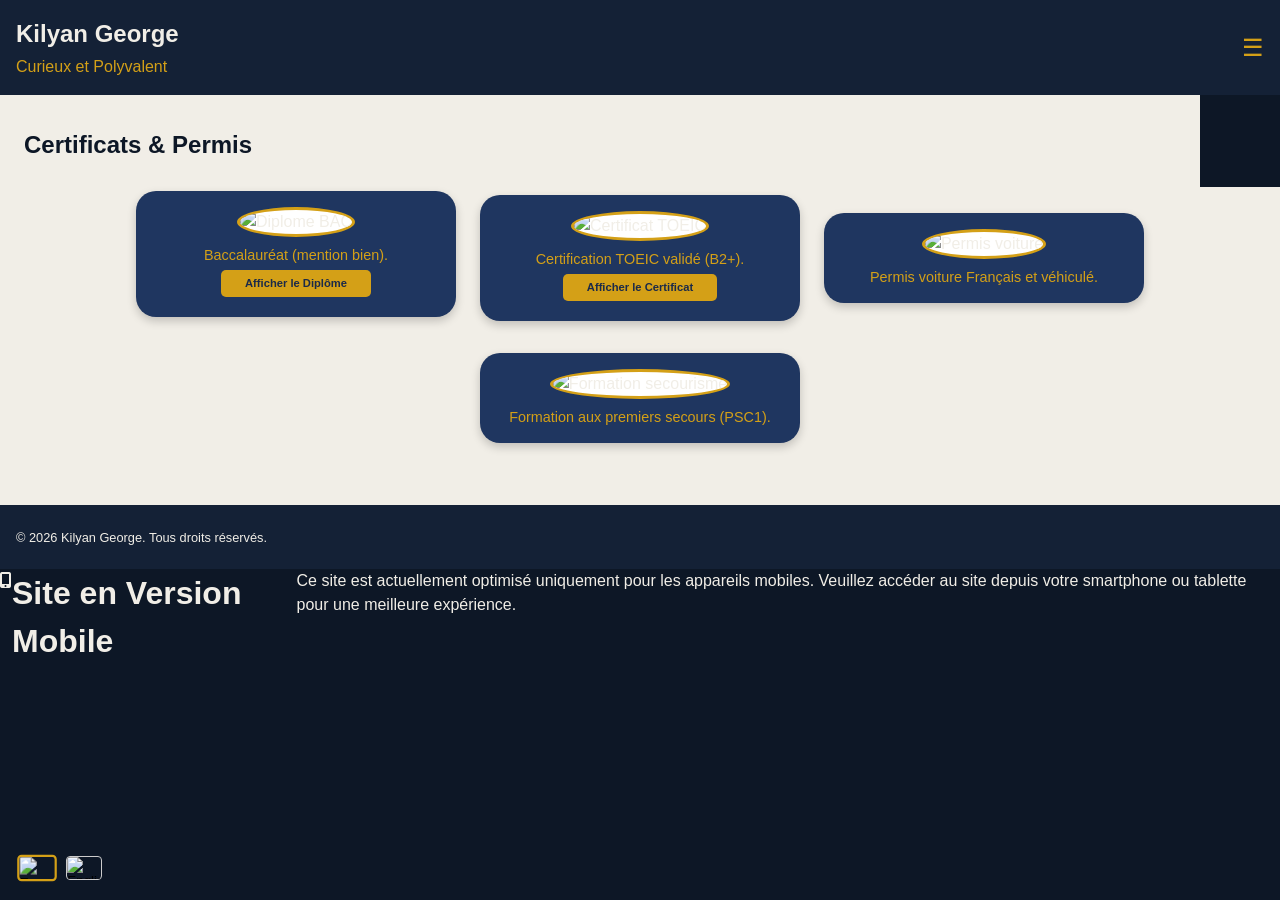
==== certificate.html @ eea8dbf1 "Fix HTML structure and add mobile overlay message" ====
<!doctype html>
<html lang="fr">
  <head>
    <meta charset="UTF-8" />
    <meta name="viewport" content="width=device-width, initial-scale=1.0" />
    <title>CV - Certificat & Permis</title>
    <link rel="stylesheet" href="style/style.css" />
    <script src="js/lang.js" defer></script>
    <script src="js/main.js" defer></script>
    <script src="js/reveal.js" defer></script>
    <link
      rel="stylesheet"
      href="https://cdnjs.cloudflare.com/ajax/libs/font-awesome/6.5.0/css/all.min.css"
    />
  </head>

  <body>
    <header>
      <div class="header-text">
        <a href="index.html" class="btn-link">
          <h1>Kilyan George</h1>
          <h3><span class="i18n-text" data-i18n="header_feature">Curieux et Polyvalent</span></h3>
        </a>
      </div>
      <button class="menu-btn" id="menuBtn">☰</button>
    </header>

    <section class="sub-block">
      <h2>
        <span class="i18n-text reveal" data-i18n="certificat_tittle"
          >Certificats & Permis</span
        >
      </h2>
    </section>

    <div class="main-content">
      <div class="bubble-container">
        <div class="bubble-card reveal">
          <img src="assets/bac.png" alt="Diplome BAC" />
          <p>
            <span class="i18n-text" data-i18n="Diplome_BAC">
              Baccalauréat (mention bien).
            </span>
          </p>
          <div class="buttons">
              <a href="assets/bac.pdf" target="_blank" class="btn-tertiary">
                <span class="i18n-text" data-i18n="btn_download_BAC">
                  Afficher le Diplome
                </span>
              </a>
            </div>
          </div>
          <div class="bubble-card reveal">
            <img src="assets/toeic-logo.jpg" alt="Certificat TOEIC" />
            <p>
              <span class="i18n-text" data-i18n="certificate_TOEIC">
                Certification TOEIC validé (B2+).
              </span>
            </p>
            <div class="buttons">
              <a href="assets/TOEIC.pdf" target="_blank" class="btn-tertiary">
                <span class="i18n-text" data-i18n="btn_download_toeic">
                  Afficher le certificat
                </span>
              </a>
            </div>
          </div>
          <div class="bubble-card reveal">
          <img src="assets/voiture.jpg" alt="Permis voiture" />
          <p>
            <span class="i18n-text" data-i18n="certificate_permis"
              >Permis voiture Français et véhiculé.</span
            >
          </p>
        </div>
          <div class="bubble-card reveal">
            <img src="assets/Secourisme.jpg" alt="Formation secourisme" />
            <p>
              <span class="i18n-text" data-i18n="certificate_secourisme"
                >Formation aux gestes de premier secours (PSC1).</span
              >
            </p>
          </div>
        </div>
      </div>
    </div>
    <div class="lang-switch">
      <button data-lang="fr" aria-label="Français">
        <img src="flags/fr.png" alt="Français" />
      </button>
      <button data-lang="en" aria-label="English">
        <img src="flags/en.jpg" alt="English" />
      </button>
    </div>

    <footer><span class="i18n-text" data-i18n="footer_copyright">© 2026 Kilyan George. Tous droits réservés.</span></footer>
  </body>

  <nav id="navMenu">
    <div class="nav-header">
      <h1>Kilyan George</h1>
      <h2>
        <span class="i18n-text" data-i18n="header_feature"
          >Curieux et Polyvalent</span
        >
      </h2>
    </div>

    <div class="nav-link">
      <a href="index.html"
        ><i class="fa-solid fa-house"></i
        ><span class="i18n-text" data-i18n="nav_home">Accueil</span></a
      >
    </div>
    <div class="nav-link">
      <a href="experiences.html"
        ><i class="fa-solid fa-briefcase"></i
        ><span class="i18n-text" data-i18n="nav_experiences"
          >Expériences</span
        ></a
      >
    </div>
    <div class="nav-link">
      <a href="projects.html"
        ><i class="fa-solid fa-folder-open"></i
        ><span class="i18n-text" data-i18n="nav_projects">Projets</span></a
      >
    </div>
    <div class="nav-link">
      <a href="skills.html"
        ><i class="fa-solid fa-lightbulb"></i
        ><span class="i18n-text" data-i18n="nav_skills">Aptitudes</span></a
      >
    </div>
    <div class="nav-link">
      <a href="certificate.html"
        ><i class="fas fa-award"></i
        ><span class="i18n-text" data-i18n="nav_certificate"
          >Certificat</span
        ></a
      >
    </div>
    <div class="nav-link">
      <a href="contact.html"
        ><i class="fa-solid fa-envelope"></i
        ><span class="i18n-text" data-i18n="nav_contact">Contact</span></a
      >
    </div>

    <div class="nav-socials">
      <a
        href="https://www.linkedin.com/in/kilyan-george-7b7bb2282/"
        target="_blank"
        ><i class="fa-brands fa-linkedin"></i
      ></a>
      <a href="mailto:kilyan26082004@gmail.com"
        ><i class="fa-solid fa-envelope"></i
      ></a>
    </div>
  </nav>

  <!-- Desktop Block Overlay -->
  <div id="desktop-block" style="display: none;">
    <div class="mobile-icon">
      <i class="fas fa-mobile-alt"></i>
    </div>
    <h1>Site en Version Mobile</h1>
    <p>Ce site est actuellement optimisé uniquement pour les appareils mobiles. Veuillez accéder au site depuis votre smartphone ou tablette pour une meilleure expérience.</p>
  </div>
</html>
---- style/style.css ----
/* -------------------------
   Variables
------------------------- */
:root {
  --bg-main: #0D1726;
  --bg-secondary: #142136;
  --bg-card: #1B2A49;
  --bg-card-alt: #1F3660;
  --primary: #D4A017;
  --text-light: #F1EEE7;
}

/* -------------------------
   Reset
------------------------- */
* {
  margin: 0;
  padding: 0;
  box-sizing: border-box;
}

/* -------------------------
   Base
------------------------- */ 
body {
  font-family: 'Roboto', sans-serif;
  background-color: var(--bg-main);
  color: var(--text-light);
  line-height: 1.5;

  display: flex;
  flex-direction: column;
}

a {
  text-decoration: none;
  color: inherit;
}

button {
  cursor: pointer;
  border: none;
  background: none;
}

.buttons {
  display: flex;
  justify-content: center;
}

/* -------------------------
   Typographie
------------------------- */
h1, h2, h3 {
  font-family: 'Montserrat', sans-serif;
}

h1 {
  color: var(--text-light);
}

h2, h3 {
  color: var(--primary);
}

/* -------------------------
   Header
------------------------- */
header {
  display: flex;
  justify-content: space-between;
  align-items: center;
  padding: 1rem;
  background-color: var(--bg-secondary);
  position: sticky;
  top: 0;
  z-index: 100;
}

.header-text {
  display: flex;
  flex-direction: column;
}

.header-text h1 {
  font-size: 1.5rem;
}

.header-text h3 {
  font-size: 1rem;
  font-weight: normal;
  margin-top: 0.2rem;
}

.menu-btn {
  font-size: 1.5rem;
  color: var(--primary);
}

/* -------------------------
   Navigation latérale
------------------------- */
nav {
  position: fixed;
  top: 0;
  left: -100%;
  width: 75%;
  max-width: 280px;
  height: 100%;
  background-color: var(--bg-secondary);
  display: flex;
  flex-direction: column;
  padding: 2rem 1.5rem;
  transition: left 0.3s ease;
  z-index: 999;
}

nav.active {
  left: 0;
}

.nav-header {
  margin-bottom: 2.5rem;
}

.nav-header h1 {
  font-size: 1.4rem;
}

.nav-header h2 {
  font-size: 1rem;
}

.nav-link {
  border-bottom: 1px solid #ccc;
  height: 60px;
  display: flex;
  align-items: center;
}

.nav-link:first-child {
  border-top: 1px solid #ccc;
}

.nav-link a {
  display: flex;
  align-items: center;
  gap: 0.8rem;
  width: 100%;
  padding: 12px 5px;
  transition: background 0.2s ease;
}

.nav-link a i {
  font-size: 1.2rem;
  color: var(--primary);
}

.nav-link a:hover {
  background-color: var(--bg-main);
}

/* Réseaux sociaux */
.nav-socials {
  margin-top: auto;
  display: flex;
  gap: 1.2rem;
}

.nav-socials i {
  font-size: 1.8rem;
  color: var(--primary);
}

/* -------------------------
   Hero
------------------------- */
.hero {
  flex-shrink: 0;
  text-align: center;
  background-color: var(--bg-main);
}


.hero img {
  width: 160px;
  aspect-ratio: 1 / 1;
  border-radius: 50%;
  border: 3px solid var(--primary);
  object-fit: cover;
  margin-bottom: 1rem;
  margin-top: 1.5rem;
}

.hero h1 {
  font-size: 1.4rem;
  margin-bottom: 1rem;
}

.hero p {
  font-size: 1rem;
  margin-bottom: 1rem;
  margin-left: 0.5rem;
  margin-right: 0.5rem;
}

.hero .buttons button {
  padding: 0.8rem 1.5rem;
  border-radius: 5px;
  margin: 0.3rem;
  font-weight: bold;
  transition: all 0.2s ease;
  margin-bottom: 1.5rem;
}

.btn-primary {
  display: inline-flex;          /* 🔥 clé */
  align-items: center;
  justify-content: center;

  padding: 0.3rem 1.5rem;
  border-radius: 5px;
  margin: 0.3rem;

  background-color: var(--primary);
  color: var(--bg-card);
  font-weight: bold;

  text-decoration: none;         /* enlève le soulignement */
  cursor: pointer;

  transition: all 0.2s ease;
}


.btn-secondary {
  border: 2px solid var(--primary);
  color: var(--primary);
}

.btn-tertiary {
  display: inline-flex;          /* 🔥 clé */
  align-items: center;
  justify-content: center;
  font-size: 0.7rem;
  padding: 0.3rem 1.5rem;
  border-radius: 5px;
  margin: 0.3rem;

  background-color: var(--primary);
  color: var(--bg-card);
  font-weight: bold;

  text-decoration: none;         /* enlève le soulignement */
  cursor: pointer;

  transition: all 0.2s ease;
}

.btn-primary:hover,
.btn-tertiary:hover,
.btn-secondary:hover {
  opacity: 0.9;
  transform: translateY(-1px);
}

/* -------------------------
   Cartes / compétences
------------------------- */
.card {
  background-color: var(--bg-card-alt);
  padding: 1rem;
  margin-bottom: 1rem;
  border-radius: 8px;
}

.progress-bar {
  height: 10px;
  background-color: #E5E5E5;
  border-radius: 5px;
  overflow: hidden;
  margin-top: 0.5rem;
}

.progress-bar-inner {
  height: 100%;
  background-color: var(--primary);
}

/* -------------------------
   Sous-bloc blanc
------------------------- */
.sub-block {
  width: 100%;
  max-width: 1200px;

  margin: 0 auto; /* ❌ enlève la marge du bas */
  background-color: #F1EEE7;

  padding: 2rem 1.5rem;
  border-radius: 0;
}

.sub-block h2 {
  color: #FFFFFF;
  margin-bottom: 1rem;
  font-size: 1.5rem;
  color: var(--bg-main);
}

.sub-block p {
  font-size: 1rem;
  line-height: 1.6;
  color: var(--bg-main);
}

/* -------------------------
   Animations
------------------------- */
@keyframes zoomOut {
  to {
    transform: scale(0.5);
    opacity: 0;
  }
}

.zoom-out {
  animation: zoomOut 0.4s ease forwards;
}

.lang-switch {
  position: fixed;
  left: 1rem;
  bottom: 1.25rem;
  z-index: 998;

  display: flex;
  gap: 0.3rem;
}

.lang-switch button {
  width: 36px;
  height: 24px;
  border-radius: 4px;
  overflow: hidden;
  border: 1px solid #ccc;
  background: none;
  cursor: pointer;
  margin: 0 0.2rem;
  z-index: 999;
}

.lang-switch img {
  width: 100%;
  height: 100%;
  object-fit: cover;
  display: block;
}

.lang-switch button.active {
  border: 2px solid var(--primary);
  transform: scale(1.1);
  transition: all 0.2s ease;
}

/* -------------------------
   Contact
------------------------- */
.contact-infos {
  display: flex;
  flex-direction: column;
  gap: 1rem;
  margin-top: 1.5rem;
}

.contact-item {
  display: flex;
  align-items: center;
  gap: 1rem;
  font-size: 1rem;
  color: var(--bg-main);
}

.contact-item i {
  font-size: 1.3rem;
  color: var(--primary);
}

.contact-item a {
  color: inherit;
  text-decoration: none;
}

.contact-item a:hover {
  text-decoration: underline;
}

.full-width-image {
  width: 100%;
  margin-left: 0;        
  margin-top: 2rem;
  overflow: hidden;
}

.full-width-image img {
  width: 100%;
  height: auto;
  display: block;
  background-color: #0D1726;
}

html, body {
  overflow-x: hidden;
  overflow-y: auto;
}

footer {
  background-color: var(--bg-secondary); /* bleu foncé */
  color: var(--text-light);
  align-items: center;
  font-size: 0.8rem;
  display: flex;
  /* ↑ Hauteur via padding ↑ */
  padding: 1rem 1rem; /* 2rem en haut et bas, 1rem à gauche et droite */

  /* Pour que le footer prenne toute la largeur */
  width: 100%;
  height: 4rem;

  bottom: 0;
  left: 0;
}

.main-content {
  flex: 1; /* prend tout l'espace restant sous le header */
  background-color: var(--text-light);
  padding-bottom: 30px; /* espace pour le footer */
}

.bubble-container {
  display: flex;
  flex-wrap: wrap;
  gap: 1.5rem;              /* espace ENTRE bulles */
  justify-content: center;
  align-items: center;

  padding: 0 1rem 2rem;     /* ❌ plus de padding-top */
}

/* Chaque bulle */
.bubble-card {
  background-color: var(--bg-card-alt);
  border-radius: 20px;
  padding: 1rem;
  width: 100%; /* largeur fixe */
  text-align: center;
  box-shadow: 0 4px 10px rgba(0, 0, 0, 0.2);
  transition: transform 0.2s ease;
  margin-top: 0.5rem;
  max-width: 320px;
}

.bubble-card:first-child {
  margin-top: 0;
}

/* Effet au survol */
.bubble-card:hover {
  transform: translateY(-5px);
}

/* Image dans la bulle */
.bubble-card img {
  width: 90px;
  height: 90px;
  object-fit: contain;
  border-radius: 50%;
  margin-bottom: 0.5rem;
  border: 3px solid var(--primary);
  background-color: #FFFFFF;
}

/* Texte sous l'image */
.bubble-card h1 {
  font-size: 1rem;
  color: var(--text-light);
  line-height: 1.4;
  font-weight: bold;
}

/* Texte sous l'image */
.bubble-card p {
  font-size: 0.9rem;
  color: var(--text-light);
  line-height: 1.4;
  color: var(--primary);
}

section.sub-block {
  margin: 0 !important;
  padding-bottom: 0.5rem;
}

/* =========================
   FIX MOBILE (SAFE)
========================= */
html, body {
  overflow-x: hidden;
  overflow-y: auto;
}

/* Footer normal en mobile */
@media (max-width: 768px) {
  footer {
    position: relative;
  }
  body {
    font-size: 1rem;
  }
}

/* =========================
   TIMELINE PROPRE MOBILE
========================= */

.timeline {
  position: relative;
}

/* Chaque bloc */
.timeline-item {
  position: relative;
  margin-bottom: 3rem;
  display: flex;
  justify-content: center;
}

/* Carte */
.timeline-content { 
  display: flex;
  align-items: center;
  gap: 1rem;
  width: 100%;
  max-width: 370px;

  background: var(--bg-card-alt);
  padding: 1rem;
  border-radius: 14px;

  box-shadow: 0 8px 20px var(--bg-secondary);
  transition: transform 0.3s ease, box-shadow 0.3s ease;
}

.timeline-content:hover {
  transform: translateY(-4px);
  box-shadow: 0 12px 28px rgba(0,0,0,0.35);
}

/* Image */
.timeline-content img {
  width: 60px;
  height: 60px;
  object-fit: contain;
  border-radius: 8px;
  background: white;
  padding: 4px;
}

/* Texte */
.timeline-content .date {
  font-size: 0.85rem;
  color: var(--primary);
  font-weight: 500;
}

.timeline-content h3 {
  margin: 4px 0;
  font-size: 1rem;
  color: var(--text-light);
}

.timeline-content p {
  margin: 0;
  font-size: 0.85rem;
  color: #ccc;
}

.reveal {
  opacity: 0;
  transform: translateY(40px);
  transition: opacity 0.8s ease, transform 0.8s ease;
}

.reveal.visible {
  opacity: 1;
  transform: translateY(0);
}

/* Bouton */
.more-btn {
  margin-top: 0.6rem;
  padding: 0.2rem 0.4rem;
  font-size: 0.65rem;
  border-radius: 6px;
  background-color: var(--primary);
  border: 1px solid var(--primary);
  color: var(--bg-card);
  cursor: pointer;
  transition: all 0.3s ease;
}

/* Contenu caché */
.more-content {
  max-height: 0;
  overflow: hidden;
  transition: max-height 0.4s ease, opacity 0.3s ease;
  opacity: 0;
}

/* Quand actif */
.timeline-content.active .more-content {
  max-height: 200px; /* Ajustable */
  opacity: 1;
  margin-top: 0.6rem;
}
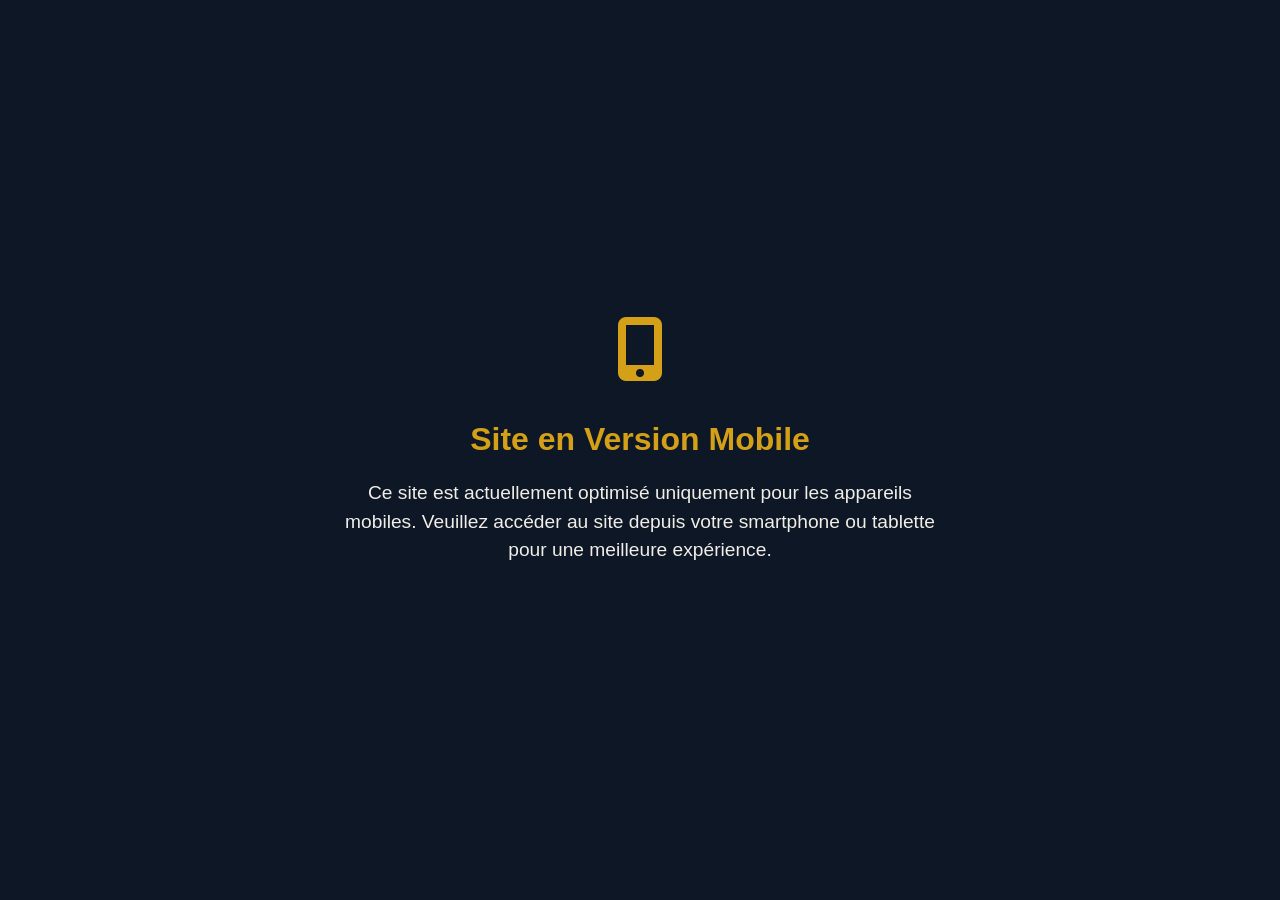
==== commit 902f60ea: "Revise certificate.html with updated content Updated HTML content with new elements and corrected tr" ====
--- a/certificate.html
+++ b/certificate.html
@@ -16,6 +16,10 @@
 
   <body>
     <header>
+            <link
+        href="https://fonts.googleapis.com/css2?family=Playfair+Display:wght@600;700&display=swap"
+        rel="stylesheet"
+      />
       <div class="header-text">
         <a href="index.html" class="btn-link">
           <h1>Kilyan George</h1>
@@ -27,7 +31,7 @@
 
     <section class="sub-block">
       <h2>
-        <span class="i18n-text reveal" data-i18n="certificat_tittle"
+        <span class="i18n-text reveal" data-i18n="certificate_title">
           >Certificats & Permis</span
         >
       </h2>
@@ -38,13 +42,13 @@
         <div class="bubble-card reveal">
           <img src="assets/bac.png" alt="Diplome BAC" />
           <p>
-            <span class="i18n-text" data-i18n="Diplome_BAC">
+            <span class="i18n-text" data-i18n="diploma_bac">
               Baccalauréat (mention bien).
             </span>
           </p>
           <div class="buttons">
               <a href="assets/bac.pdf" target="_blank" class="btn-tertiary">
-                <span class="i18n-text" data-i18n="btn_download_BAC">
+                <span class="i18n-text" data-i18n="btn_download_bac">
                   Afficher le Diplome
                 </span>
               </a>
@@ -53,7 +57,7 @@
           <div class="bubble-card reveal">
             <img src="assets/toeic-logo.jpg" alt="Certificat TOEIC" />
             <p>
-              <span class="i18n-text" data-i18n="certificate_TOEIC">
+              <span class="i18n-text" data-i18n="certificate_toeic">
                 Certification TOEIC validé (B2+).
               </span>
             </p>
@@ -68,7 +72,7 @@
           <div class="bubble-card reveal">
           <img src="assets/voiture.jpg" alt="Permis voiture" />
           <p>
-            <span class="i18n-text" data-i18n="certificate_permis"
+            <span class="i18n-text" data-i18n="certificate_license"
               >Permis voiture Français et véhiculé.</span
             >
           </p>
@@ -76,7 +80,7 @@
           <div class="bubble-card reveal">
             <img src="assets/Secourisme.jpg" alt="Formation secourisme" />
             <p>
-              <span class="i18n-text" data-i18n="certificate_secourisme"
+              <span class="i18n-text" data-i18n="certificate_first_aid"
                 >Formation aux gestes de premier secours (PSC1).</span
               >
             </p>
--- a/style/style.css
+++ b/style/style.css
@@ -51,7 +51,7 @@
 /* -------------------------
    Typographie
 ------------------------- */
-h1, h2, h3 {
+h1, h3 {
   font-family: 'Montserrat', sans-serif;
 }
 
@@ -61,6 +61,13 @@
 
 h2, h3 {
   color: var(--primary);
+}
+
+h2 {
+  font-family: 'Playfair Display', serif;
+  font-weight: 700;
+  letter-spacing: 2px;
+  font-size: 1.8rem;
 }
 
 /* -------------------------
@@ -90,6 +97,9 @@
   font-size: 1rem;
   font-weight: normal;
   margin-top: 0.2rem;
+  font-family: 'Playfair Display', serif;
+  letter-spacing: 1px;
+  font-weight: 6f00;
 }
 
 .menu-btn {
@@ -297,15 +307,28 @@
   margin: 0 auto; /* ❌ enlève la marge du bas */
   background-color: #F1EEE7;
 
-  padding: 2rem 1.5rem;
+  padding: 1.5rem 2rem;
   border-radius: 0;
+
 }
 
 .sub-block h2 {
-  color: #FFFFFF;
+  position: relative;          /* necessary for ::after absolute positioning */
+  color: var(--bg-main);       /* remove duplicate white color */
   margin-bottom: 1rem;
-  font-size: 1.5rem;
-  color: var(--bg-main);
+  font-size: 1.8rem;
+}
+
+.sub-block h2::after {
+  content: "";
+  position: absolute;
+  left: 0;
+  bottom: -0.25rem;            /* slight offset below text */
+  width: 120px;                /* doubled length */
+  height: 3px;
+  /* gradient: solid primary then fade to transparent */
+  background: linear-gradient(to right, var(--primary) 0%, var(--primary) 60%, transparent 100%);
+  border-radius: 3px;
 }
 
 .sub-block p {
@@ -330,7 +353,7 @@
 
 .lang-switch {
   position: fixed;
-  left: 1rem;
+  right: 1rem;
   bottom: 1.25rem;
   z-index: 998;
 
@@ -530,7 +553,7 @@
 /* Chaque bloc */
 .timeline-item {
   position: relative;
-  margin-bottom: 3rem;
+  margin-bottom: 2rem;
   display: flex;
   justify-content: center;
 }
@@ -619,7 +642,45 @@
 
 /* Quand actif */
 .timeline-content.active .more-content {
-  max-height: 200px; /* Ajustable */
+  max-height: 800px; /* Ajustable */
   opacity: 1;
   margin-top: 0.6rem;
 }
+
+/* -------------------------
+   Desktop Block Overlay
+------------------------- */
+#desktop-block {
+  position: fixed;
+  top: 0;
+  left: 0;
+  width: 100%;
+  height: 100%;
+  background-color: var(--bg-main);
+  color: var(--text-light);
+  display: flex;
+  flex-direction: column;
+  justify-content: center;
+  align-items: center;
+  z-index: 9999;
+  text-align: center;
+  padding: 2rem;
+}
+
+#desktop-block h1 {
+  font-size: 2rem;
+  margin-bottom: 1rem;
+  color: var(--primary);
+}
+
+#desktop-block p {
+  font-size: 1.2rem;
+  margin-bottom: 2rem;
+  max-width: 600px;
+}
+
+#desktop-block .mobile-icon {
+  font-size: 4rem;
+  margin-bottom: 1rem;
+  color: var(--primary);
+}
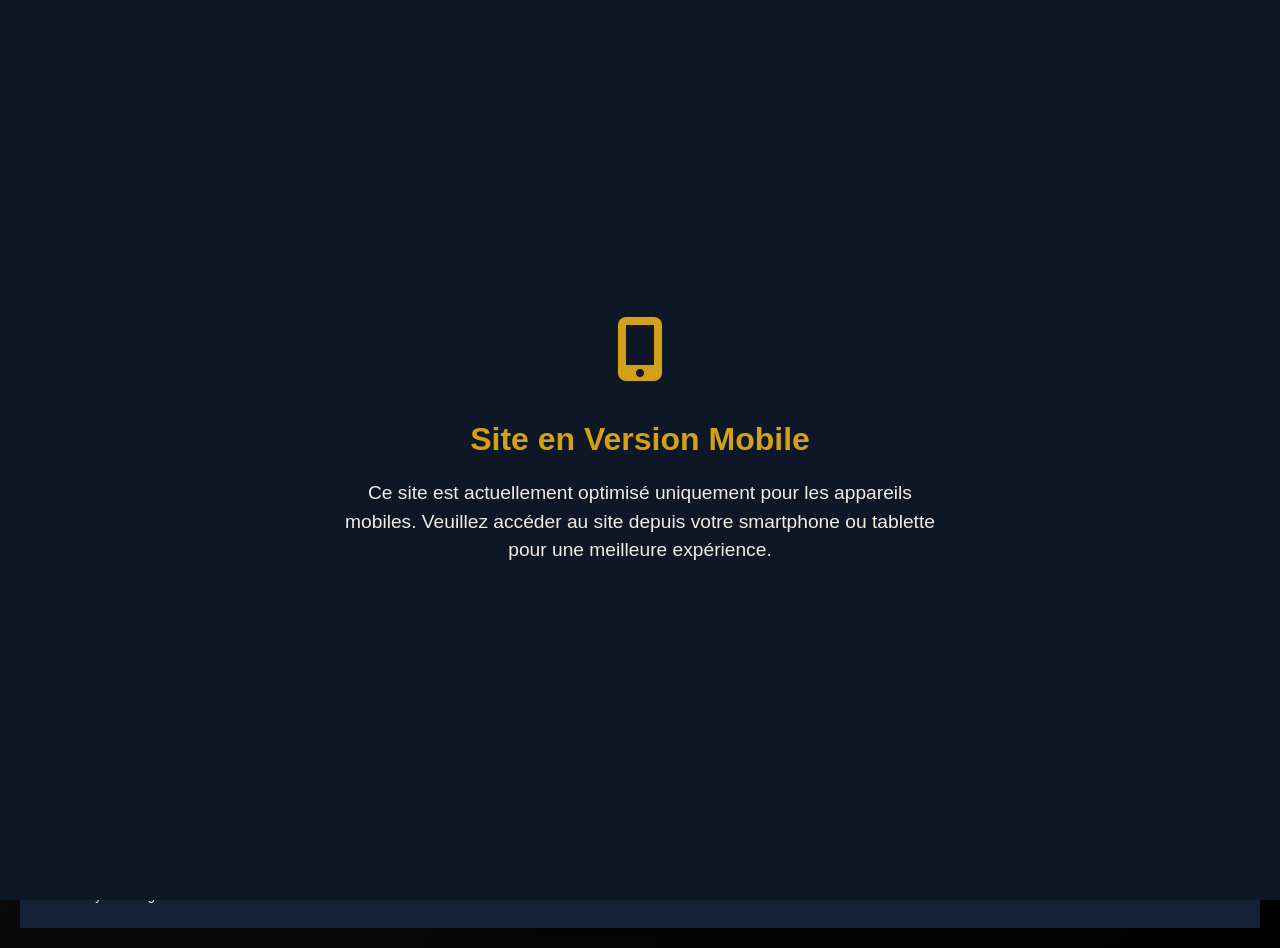
==== commit f04ee579: "Add phone frame for mobile optimization in certificate.html Updated the HTML structure to include a " ====
--- a/certificate.html
+++ b/certificate.html
@@ -15,7 +15,8 @@
   </head>
 
   <body>
-    <header>
+    <div class="phone-frame">
+      <header>
             <link
         href="https://fonts.googleapis.com/css2?family=Playfair+Display:wght@600;700&display=swap"
         rel="stylesheet"
@@ -163,12 +164,14 @@
     </div>
   </nav>
 
-  <!-- Desktop Block Overlay -->
-  <div id="desktop-block" style="display: none;">
-    <div class="mobile-icon">
-      <i class="fas fa-mobile-alt"></i>
+      <!-- Desktop Block Overlay -->
+      <div id="desktop-block" style="display: none;">
+        <div class="mobile-icon">
+          <i class="fas fa-mobile-alt"></i>
+        </div>
+        <h1>Site en Version Mobile</h1>
+        <p>Ce site est actuellement optimisé uniquement pour les appareils mobiles. Veuillez accéder au site depuis votre smartphone ou tablette pour une meilleure expérience.</p>
+      </div>
     </div>
-    <h1>Site en Version Mobile</h1>
-    <p>Ce site est actuellement optimisé uniquement pour les appareils mobiles. Veuillez accéder au site depuis votre smartphone ou tablette pour une meilleure expérience.</p>
-  </div>
-</html>
+    <!-- fin phone-frame -->
+  </body>
--- a/style/style.css
+++ b/style/style.css
@@ -20,6 +20,77 @@
 }
 
 /* -------------------------
+   Phone Frame
+------------------------- */
+.phone-frame {
+  width: 100%;
+  height: 100vh;
+  display: flex;
+  flex-direction: column;
+  background-color: var(--bg-main);
+  overflow: hidden;
+}
+
+/* Desktop: Phone frame effect */
+@media (min-width: 769px) {
+  body {
+    margin: 0;
+    padding: 20px;
+    background: linear-gradient(135deg, #111 0%, #000 100%);
+    min-height: 100vh;
+    justify-content: center;
+    align-items: center;
+  }
+
+  .phone-frame {
+    width: 390px;
+    height: 844px;
+    box-shadow: 0 0 60px rgba(0, 0, 0, 0.8), inset 0 0 20px rgba(255, 255, 255, 0.05);
+    border-radius: 50px;
+    border: 12px solid #1a1a1a;
+    background-color: var(--bg-main);
+    overflow: hidden;
+    display: flex;
+    flex-direction: column;
+    position: relative;
+    margin: auto;
+  }
+
+  /* Notch (encoché) */
+  .phone-frame::before {
+    content: '';
+    position: absolute;
+    top: 0;
+    left: 50%;
+    transform: translateX(-50%);
+    width: 150px;
+    height: 25px;
+    background-color: #000;
+    border-radius: 0 0 25px 25px;
+    z-index: 10;
+  }
+
+  /* Bandes latérales (volume) */
+  .phone-frame::after {
+    content: '';
+    position: absolute;
+    right: -12px;
+    top: 100px;
+    width: 4px;
+    height: 60px;
+    background-color: #333;
+    border-radius: 2px;
+  }
+}
+
+/* Mobile: Full width */
+@media (max-width: 768px) {
+  .phone-frame {
+    height: auto;
+  }
+}
+
+/* -------------------------
    Base
 ------------------------- */ 
 body {
@@ -82,6 +153,12 @@
   position: sticky;
   top: 0;
   z-index: 100;
+}
+
+@media (min-width: 769px) {
+  header {
+    padding-top: 2.5rem;
+  }
 }
 
 .header-text {
@@ -361,6 +438,14 @@
   gap: 0.3rem;
 }
 
+@media (min-width: 769px) {
+  .lang-switch {
+    position: fixed;
+    right: calc(50% - 210px);
+    bottom: calc(50% - 422px - 20px);
+  }
+}
+
 .lang-switch button {
   width: 36px;
   height: 24px;
@@ -454,10 +539,25 @@
   left: 0;
 }
 
+@media (min-width: 769px) {
+  footer {
+    position: sticky;
+    bottom: 0;
+  }
+}
+
 .main-content {
   flex: 1; /* prend tout l'espace restant sous le header */
   background-color: var(--text-light);
   padding-bottom: 30px; /* espace pour le footer */
+  overflow-y: auto;
+}
+
+@media (min-width: 769px) {
+  .main-content {
+    overflow-y: auto;
+    padding-bottom: 60px;
+  }
 }
 
 .bubble-container {
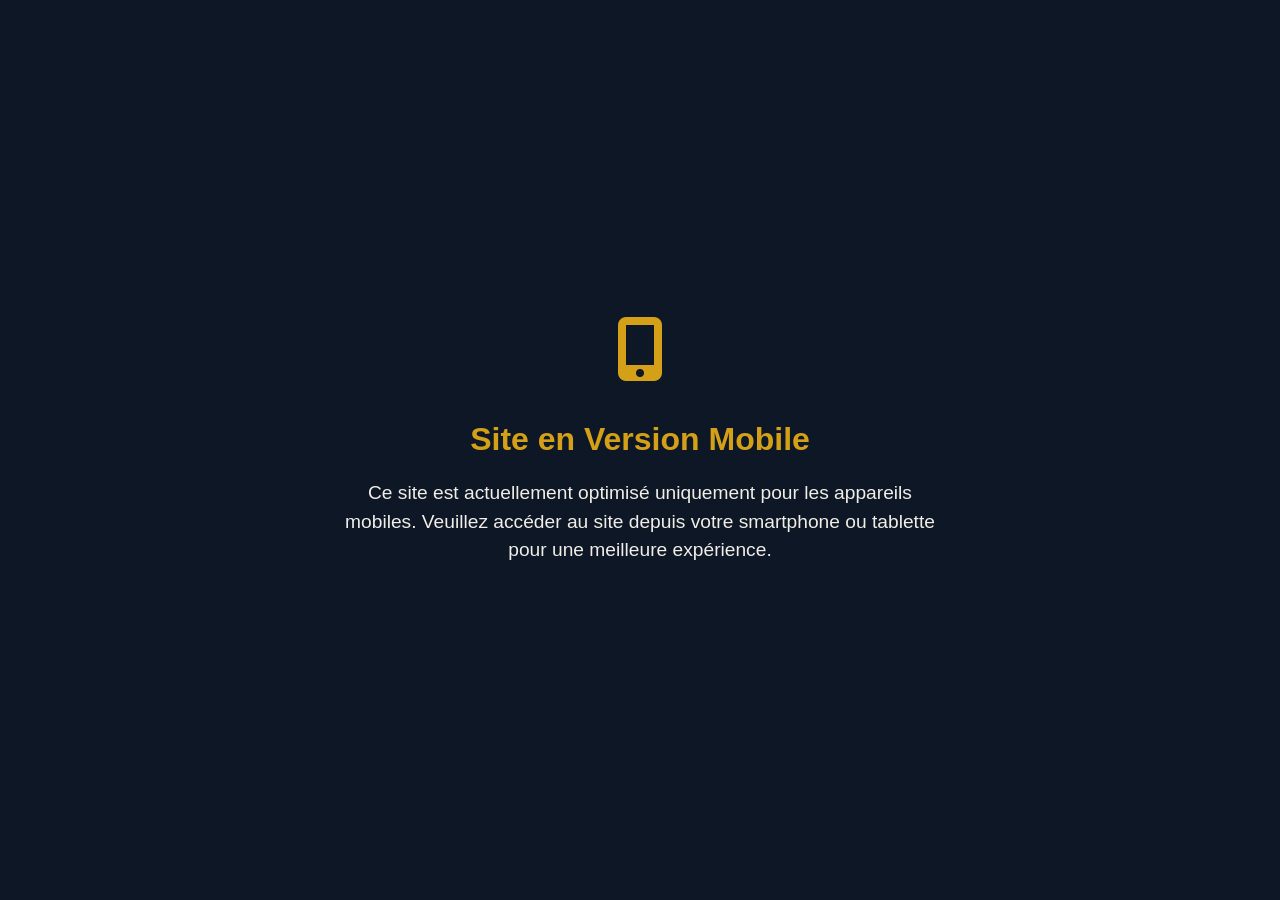
==== commit 6ec41cd7: "Modify certificate.html for contact information Updated the certificate.html file to change the titl" ====
--- a/certificate.html
+++ b/certificate.html
@@ -3,11 +3,10 @@
   <head>
     <meta charset="UTF-8" />
     <meta name="viewport" content="width=device-width, initial-scale=1.0" />
-    <title>CV - Certificat & Permis</title>
+    <title>CV - Contact</title>
     <link rel="stylesheet" href="style/style.css" />
     <script src="js/lang.js" defer></script>
     <script src="js/main.js" defer></script>
-    <script src="js/reveal.js" defer></script>
     <link
       rel="stylesheet"
       href="https://cdnjs.cloudflare.com/ajax/libs/font-awesome/6.5.0/css/all.min.css"
@@ -17,78 +16,59 @@
   <body>
     <div class="phone-frame">
       <header>
-            <link
+      <link
         href="https://fonts.googleapis.com/css2?family=Playfair+Display:wght@600;700&display=swap"
         rel="stylesheet"
       />
       <div class="header-text">
         <a href="index.html" class="btn-link">
           <h1>Kilyan George</h1>
-          <h3><span class="i18n-text" data-i18n="header_feature">Curieux et Polyvalent</span></h3>
+          <h3>
+            <span class="i18n-text" data-i18n="header_feature"
+              >Curieux et Polyvalent</span
+            >
+          </h3>
         </a>
       </div>
       <button class="menu-btn" id="menuBtn">☰</button>
     </header>
 
-    <section class="sub-block">
-      <h2>
-        <span class="i18n-text reveal" data-i18n="certificate_title">
-          >Certificats & Permis</span
-        >
-      </h2>
-    </section>
+    <div class="main-content">
+      <section class="sub-block contact">
+        <h2>
+          <span class="i18n-text" data-i18n="contact_title">Me contacter</span>
+        </h2>
+        <p>
+          <span class="i18n-text" data-i18n="contact_intro">
+            N’hésitez pas à me contacter pour toute question, opportunité ou
+            collaboration.
+          </span>
+        </p>
 
-    <div class="main-content">
-      <div class="bubble-container">
-        <div class="bubble-card reveal">
-          <img src="assets/bac.png" alt="Diplome BAC" />
-          <p>
-            <span class="i18n-text" data-i18n="diploma_bac">
-              Baccalauréat (mention bien).
-            </span>
-          </p>
-          <div class="buttons">
-              <a href="assets/bac.pdf" target="_blank" class="btn-tertiary">
-                <span class="i18n-text" data-i18n="btn_download_bac">
-                  Afficher le Diplome
-                </span>
-              </a>
-            </div>
+        <div class="contact-infos">
+          <div class="contact-item">
+            <i class="fa-solid fa-envelope"></i>
+            <a href="mailto:kilyan26082004@gmail.com"
+              >kilyan26082004@gmail.com</a
+            >
           </div>
-          <div class="bubble-card reveal">
-            <img src="assets/toeic-logo.jpg" alt="Certificat TOEIC" />
-            <p>
-              <span class="i18n-text" data-i18n="certificate_toeic">
-                Certification TOEIC validé (B2+).
-              </span>
-            </p>
-            <div class="buttons">
-              <a href="assets/TOEIC.pdf" target="_blank" class="btn-tertiary">
-                <span class="i18n-text" data-i18n="btn_download_toeic">
-                  Afficher le certificat
-                </span>
-              </a>
-            </div>
+          <div class="contact-item">
+            <i class="fa-solid fa-phone"></i>
+            <a href="tel:+33667567718">+33 6 67 56 77 18</a>
           </div>
-          <div class="bubble-card reveal">
-          <img src="assets/voiture.jpg" alt="Permis voiture" />
-          <p>
-            <span class="i18n-text" data-i18n="certificate_license"
-              >Permis voiture Français et véhiculé.</span
+          <div class="contact-item">
+            <i class="fa-solid fa-location-dot"></i>
+            <span class="i18n-text" data-i18n="contact_location"
+              >Amiens, France</span
             >
-          </p>
-        </div>
-          <div class="bubble-card reveal">
-            <img src="assets/Secourisme.jpg" alt="Formation secourisme" />
-            <p>
-              <span class="i18n-text" data-i18n="certificate_first_aid"
-                >Formation aux gestes de premier secours (PSC1).</span
-              >
-            </p>
           </div>
         </div>
+      </section>
+      <div class="full-width-image">
+        <img src="assets/Amiens.jpg" alt="Illustration de Amiens" />
       </div>
     </div>
+
     <div class="lang-switch">
       <button data-lang="fr" aria-label="Français">
         <img src="flags/fr.png" alt="Français" />
@@ -98,7 +78,11 @@
       </button>
     </div>
 
-    <footer><span class="i18n-text" data-i18n="footer_copyright">© 2026 Kilyan George. Tous droits réservés.</span></footer>
+    <footer>
+      <span class="i18n-text" data-i18n="footer_copyright"
+        >© 2026 Kilyan George. Tous droits réservés.</span
+      >
+    </footer>
   </body>
 
   <nav id="navMenu">
@@ -162,16 +146,21 @@
         ><i class="fa-solid fa-envelope"></i
       ></a>
     </div>
-  </nav>
+      </nav>
 
       <!-- Desktop Block Overlay -->
-      <div id="desktop-block" style="display: none;">
+      <div id="desktop-block" style="display: none">
         <div class="mobile-icon">
           <i class="fas fa-mobile-alt"></i>
         </div>
         <h1>Site en Version Mobile</h1>
-        <p>Ce site est actuellement optimisé uniquement pour les appareils mobiles. Veuillez accéder au site depuis votre smartphone ou tablette pour une meilleure expérience.</p>
+        <p>
+          Ce site est actuellement optimisé uniquement pour les appareils mobiles.
+          Veuillez accéder au site depuis votre smartphone ou tablette pour une
+          meilleure expérience.
+        </p>
       </div>
     </div>
     <!-- fin phone-frame -->
   </body>
+</html>
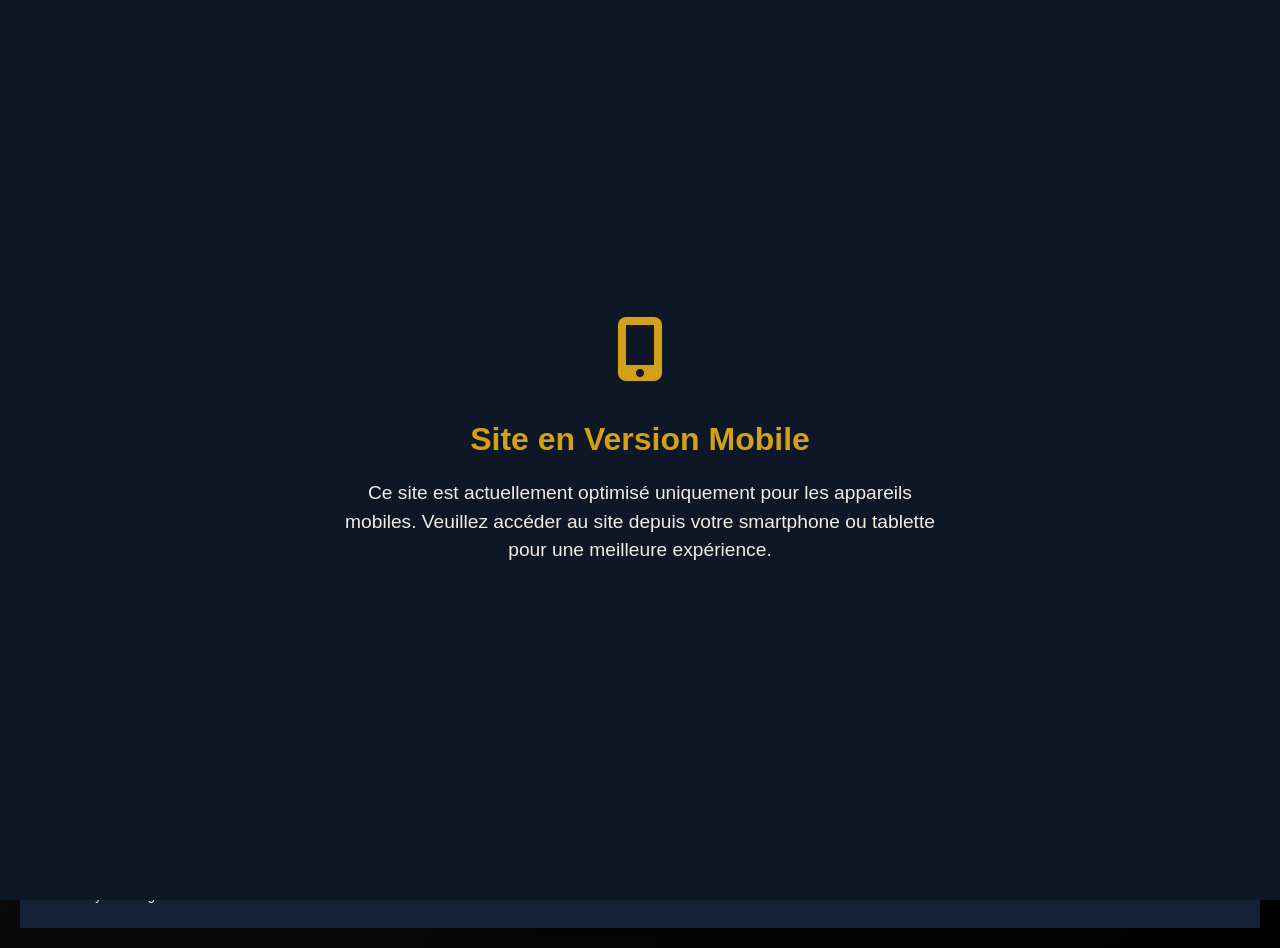
==== commit f92099da: "Revise certificate page with new content Updated the certificate page to include new sections for ce" ====
--- a/certificate.html
+++ b/certificate.html
@@ -3,10 +3,11 @@
   <head>
     <meta charset="UTF-8" />
     <meta name="viewport" content="width=device-width, initial-scale=1.0" />
-    <title>CV - Contact</title>
+    <title>CV - Certificat & Permis</title>
     <link rel="stylesheet" href="style/style.css" />
     <script src="js/lang.js" defer></script>
     <script src="js/main.js" defer></script>
+    <script src="js/reveal.js" defer></script>
     <link
       rel="stylesheet"
       href="https://cdnjs.cloudflare.com/ajax/libs/font-awesome/6.5.0/css/all.min.css"
@@ -16,59 +17,78 @@
   <body>
     <div class="phone-frame">
       <header>
-      <link
+            <link
         href="https://fonts.googleapis.com/css2?family=Playfair+Display:wght@600;700&display=swap"
         rel="stylesheet"
       />
       <div class="header-text">
         <a href="index.html" class="btn-link">
           <h1>Kilyan George</h1>
-          <h3>
-            <span class="i18n-text" data-i18n="header_feature"
-              >Curieux et Polyvalent</span
-            >
-          </h3>
+          <h3><span class="i18n-text" data-i18n="header_feature">Curieux et Polyvalent</span></h3>
         </a>
       </div>
       <button class="menu-btn" id="menuBtn">☰</button>
     </header>
 
+    <section class="sub-block">
+      <h2>
+        <span class="i18n-text reveal" data-i18n="certificate_title">
+          >Certificats & Permis</span
+        >
+      </h2>
+    </section>
+
     <div class="main-content">
-      <section class="sub-block contact">
-        <h2>
-          <span class="i18n-text" data-i18n="contact_title">Me contacter</span>
-        </h2>
-        <p>
-          <span class="i18n-text" data-i18n="contact_intro">
-            N’hésitez pas à me contacter pour toute question, opportunité ou
-            collaboration.
-          </span>
-        </p>
-
-        <div class="contact-infos">
-          <div class="contact-item">
-            <i class="fa-solid fa-envelope"></i>
-            <a href="mailto:kilyan26082004@gmail.com"
-              >kilyan26082004@gmail.com</a
+      <div class="bubble-container">
+        <div class="bubble-card reveal">
+          <img src="assets/bac.png" alt="Diplome BAC" />
+          <p>
+            <span class="i18n-text" data-i18n="diploma_bac">
+              Baccalauréat (mention bien).
+            </span>
+          </p>
+          <div class="buttons">
+              <a href="assets/bac.pdf" target="_blank" class="btn-tertiary">
+                <span class="i18n-text" data-i18n="btn_download_bac">
+                  Afficher le Diplome
+                </span>
+              </a>
+            </div>
+          </div>
+          <div class="bubble-card reveal">
+            <img src="assets/toeic-logo.jpg" alt="Certificat TOEIC" />
+            <p>
+              <span class="i18n-text" data-i18n="certificate_toeic">
+                Certification TOEIC validé (B2+).
+              </span>
+            </p>
+            <div class="buttons">
+              <a href="assets/TOEIC.pdf" target="_blank" class="btn-tertiary">
+                <span class="i18n-text" data-i18n="btn_download_toeic">
+                  Afficher le certificat
+                </span>
+              </a>
+            </div>
+          </div>
+          <div class="bubble-card reveal">
+          <img src="assets/voiture.jpg" alt="Permis voiture" />
+          <p>
+            <span class="i18n-text" data-i18n="certificate_license"
+              >Permis voiture Français et véhiculé.</span
             >
-          </div>
-          <div class="contact-item">
-            <i class="fa-solid fa-phone"></i>
-            <a href="tel:+33667567718">+33 6 67 56 77 18</a>
-          </div>
-          <div class="contact-item">
-            <i class="fa-solid fa-location-dot"></i>
-            <span class="i18n-text" data-i18n="contact_location"
-              >Amiens, France</span
-            >
+          </p>
+        </div>
+          <div class="bubble-card reveal">
+            <img src="assets/Secourisme.jpg" alt="Formation secourisme" />
+            <p>
+              <span class="i18n-text" data-i18n="certificate_first_aid"
+                >Formation aux gestes de premier secours (PSC1).</span
+              >
+            </p>
           </div>
         </div>
-      </section>
-      <div class="full-width-image">
-        <img src="assets/Amiens.jpg" alt="Illustration de Amiens" />
       </div>
     </div>
-
     <div class="lang-switch">
       <button data-lang="fr" aria-label="Français">
         <img src="flags/fr.png" alt="Français" />
@@ -78,11 +98,7 @@
       </button>
     </div>
 
-    <footer>
-      <span class="i18n-text" data-i18n="footer_copyright"
-        >© 2026 Kilyan George. Tous droits réservés.</span
-      >
-    </footer>
+    <footer><span class="i18n-text" data-i18n="footer_copyright">© 2026 Kilyan George. Tous droits réservés.</span></footer>
   </body>
 
   <nav id="navMenu">
@@ -146,21 +162,16 @@
         ><i class="fa-solid fa-envelope"></i
       ></a>
     </div>
-      </nav>
+  </nav>
 
       <!-- Desktop Block Overlay -->
-      <div id="desktop-block" style="display: none">
+      <div id="desktop-block" style="display: none;">
         <div class="mobile-icon">
           <i class="fas fa-mobile-alt"></i>
         </div>
         <h1>Site en Version Mobile</h1>
-        <p>
-          Ce site est actuellement optimisé uniquement pour les appareils mobiles.
-          Veuillez accéder au site depuis votre smartphone ou tablette pour une
-          meilleure expérience.
-        </p>
+        <p>Ce site est actuellement optimisé uniquement pour les appareils mobiles. Veuillez accéder au site depuis votre smartphone ou tablette pour une meilleure expérience.</p>
       </div>
     </div>
     <!-- fin phone-frame -->
   </body>
-</html>
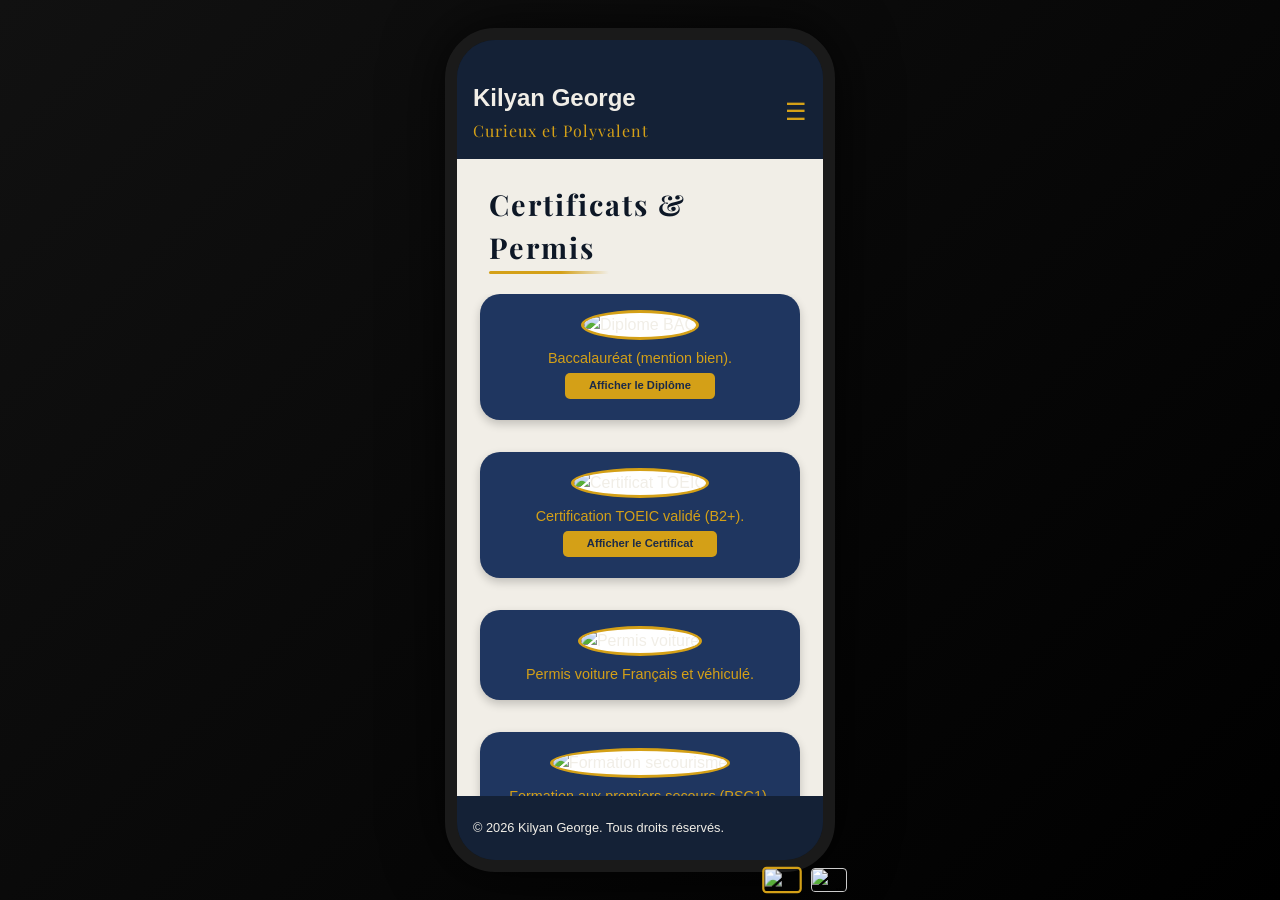
==== commit 104eea49: "Restore and clean up certificate.html structure The HTML structure and content of the certificate pa" ====
--- a/certificate.html
+++ b/certificate.html
@@ -1,26 +1,22 @@
 <!doctype html>
 <html lang="fr">
-  <head>
-    <meta charset="UTF-8" />
-    <meta name="viewport" content="width=device-width, initial-scale=1.0" />
-    <title>CV - Certificat & Permis</title>
-    <link rel="stylesheet" href="style/style.css" />
-    <script src="js/lang.js" defer></script>
-    <script src="js/main.js" defer></script>
-    <script src="js/reveal.js" defer></script>
-    <link
-      rel="stylesheet"
-      href="https://cdnjs.cloudflare.com/ajax/libs/font-awesome/6.5.0/css/all.min.css"
-    />
-  </head>
 
-  <body>
-    <div class="phone-frame">
-      <header>
-            <link
-        href="https://fonts.googleapis.com/css2?family=Playfair+Display:wght@600;700&display=swap"
-        rel="stylesheet"
-      />
+<head>
+  <meta charset="UTF-8" />
+  <meta name="viewport" content="width=device-width, initial-scale=1.0" />
+  <title>CV - Certificat & Permis</title>
+  <link rel="stylesheet" href="style/style.css" />
+  <script src="js/lang.js" defer></script>
+  <script src="js/main.js" defer></script>
+  <script src="js/reveal.js" defer></script>
+  <link rel="stylesheet" href="https://cdnjs.cloudflare.com/ajax/libs/font-awesome/6.5.0/css/all.min.css" />
+</head>
+
+<body>
+  <div class="phone-frame">
+    <header>
+      <link href="https://fonts.googleapis.com/css2?family=Playfair+Display:wght@600;700&display=swap"
+        rel="stylesheet" />
       <div class="header-text">
         <a href="index.html" class="btn-link">
           <h1>Kilyan George</h1>
@@ -33,8 +29,7 @@
     <section class="sub-block">
       <h2>
         <span class="i18n-text reveal" data-i18n="certificate_title">
-          >Certificats & Permis</span
-        >
+          >Certificats & Permis</span>
       </h2>
     </section>
 
@@ -48,47 +43,44 @@
             </span>
           </p>
           <div class="buttons">
-              <a href="assets/bac.pdf" target="_blank" class="btn-tertiary">
-                <span class="i18n-text" data-i18n="btn_download_bac">
-                  Afficher le Diplome
-                </span>
-              </a>
-            </div>
+            <a href="assets/bac.pdf" target="_blank" class="btn-tertiary">
+              <span class="i18n-text" data-i18n="btn_download_bac">
+                Afficher le Diplome
+              </span>
+            </a>
           </div>
-          <div class="bubble-card reveal">
-            <img src="assets/toeic-logo.jpg" alt="Certificat TOEIC" />
-            <p>
-              <span class="i18n-text" data-i18n="certificate_toeic">
-                Certification TOEIC validé (B2+).
+        </div>
+        <div class="bubble-card reveal">
+          <img src="assets/toeic-logo.jpg" alt="Certificat TOEIC" />
+          <p>
+            <span class="i18n-text" data-i18n="certificate_toeic">
+              Certification TOEIC validé (B2+).
+            </span>
+          </p>
+          <div class="buttons">
+            <a href="assets/TOEIC.pdf" target="_blank" class="btn-tertiary">
+              <span class="i18n-text" data-i18n="btn_download_toeic">
+                Afficher le certificat
               </span>
-            </p>
-            <div class="buttons">
-              <a href="assets/TOEIC.pdf" target="_blank" class="btn-tertiary">
-                <span class="i18n-text" data-i18n="btn_download_toeic">
-                  Afficher le certificat
-                </span>
-              </a>
-            </div>
+            </a>
           </div>
-          <div class="bubble-card reveal">
+        </div>
+        <div class="bubble-card reveal">
           <img src="assets/voiture.jpg" alt="Permis voiture" />
           <p>
-            <span class="i18n-text" data-i18n="certificate_license"
-              >Permis voiture Français et véhiculé.</span
-            >
+            <span class="i18n-text" data-i18n="certificate_license">Permis voiture Français et véhiculé.</span>
           </p>
         </div>
-          <div class="bubble-card reveal">
-            <img src="assets/Secourisme.jpg" alt="Formation secourisme" />
-            <p>
-              <span class="i18n-text" data-i18n="certificate_first_aid"
-                >Formation aux gestes de premier secours (PSC1).</span
-              >
-            </p>
-          </div>
+        <div class="bubble-card reveal">
+          <img src="assets/Secourisme.jpg" alt="Formation secourisme" />
+          <p>
+            <span class="i18n-text" data-i18n="certificate_first_aid">Formation aux gestes de premier secours
+              (PSC1).</span>
+          </p>
         </div>
       </div>
     </div>
+
     <div class="lang-switch">
       <button data-lang="fr" aria-label="Français">
         <img src="flags/fr.png" alt="Français" />
@@ -98,80 +90,50 @@
       </button>
     </div>
 
-    <footer><span class="i18n-text" data-i18n="footer_copyright">© 2026 Kilyan George. Tous droits réservés.</span></footer>
-  </body>
+    <footer><span class="i18n-text" data-i18n="footer_copyright">© 2026 Kilyan George. Tous droits réservés.</span>
+    </footer>
 
-  <nav id="navMenu">
-    <div class="nav-header">
-      <h1>Kilyan George</h1>
-      <h2>
-        <span class="i18n-text" data-i18n="header_feature"
-          >Curieux et Polyvalent</span
-        >
-      </h2>
-    </div>
+    <nav id="navMenu">
+      <div class="nav-header">
+        <h1>Kilyan George</h1>
+        <h2>
+          <span class="i18n-text" data-i18n="header_feature">Curieux et Polyvalent</span>
+        </h2>
+      </div>
 
-    <div class="nav-link">
-      <a href="index.html"
-        ><i class="fa-solid fa-house"></i
-        ><span class="i18n-text" data-i18n="nav_home">Accueil</span></a
-      >
-    </div>
-    <div class="nav-link">
-      <a href="experiences.html"
-        ><i class="fa-solid fa-briefcase"></i
-        ><span class="i18n-text" data-i18n="nav_experiences"
-          >Expériences</span
-        ></a
-      >
-    </div>
-    <div class="nav-link">
-      <a href="projects.html"
-        ><i class="fa-solid fa-folder-open"></i
-        ><span class="i18n-text" data-i18n="nav_projects">Projets</span></a
-      >
-    </div>
-    <div class="nav-link">
-      <a href="skills.html"
-        ><i class="fa-solid fa-lightbulb"></i
-        ><span class="i18n-text" data-i18n="nav_skills">Aptitudes</span></a
-      >
-    </div>
-    <div class="nav-link">
-      <a href="certificate.html"
-        ><i class="fas fa-award"></i
-        ><span class="i18n-text" data-i18n="nav_certificate"
-          >Certificat</span
-        ></a
-      >
-    </div>
-    <div class="nav-link">
-      <a href="contact.html"
-        ><i class="fa-solid fa-envelope"></i
-        ><span class="i18n-text" data-i18n="nav_contact">Contact</span></a
-      >
-    </div>
+      <div class="nav-link">
+        <a href="index.html"><i class="fa-solid fa-house"></i><span class="i18n-text"
+            data-i18n="nav_home">Accueil</span></a>
+      </div>
+      <div class="nav-link">
+        <a href="experiences.html"><i class="fa-solid fa-briefcase"></i><span class="i18n-text"
+            data-i18n="nav_experiences">Expériences</span></a>
+      </div>
+      <div class="nav-link">
+        <a href="projects.html"><i class="fa-solid fa-folder-open"></i><span class="i18n-text"
+            data-i18n="nav_projects">Projets</span></a>
+      </div>
+      <div class="nav-link">
+        <a href="skills.html"><i class="fa-solid fa-lightbulb"></i><span class="i18n-text"
+            data-i18n="nav_skills">Aptitudes</span></a>
+      </div>
+      <div class="nav-link">
+        <a href="certificate.html"><i class="fas fa-award"></i><span class="i18n-text"
+            data-i18n="nav_certificate">Certificat</span></a>
+      </div>
+      <div class="nav-link">
+        <a href="contact.html"><i class="fa-solid fa-envelope"></i><span class="i18n-text"
+            data-i18n="nav_contact">Contact</span></a>
+      </div>
 
-    <div class="nav-socials">
-      <a
-        href="https://www.linkedin.com/in/kilyan-george-7b7bb2282/"
-        target="_blank"
-        ><i class="fa-brands fa-linkedin"></i
-      ></a>
-      <a href="mailto:kilyan26082004@gmail.com"
-        ><i class="fa-solid fa-envelope"></i
-      ></a>
-    </div>
-  </nav>
+      <div class="nav-socials">
+        <a href="https://www.linkedin.com/in/kilyan-george-7b7bb2282/" target="_blank"><i
+            class="fa-brands fa-linkedin"></i></a>
+        <a href="mailto:kilyan26082004@gmail.com"><i class="fa-solid fa-envelope"></i></a>
+      </div>
+    </nav>
+  </div>
+  <!-- fin phone-frame -->
+</body>
 
-      <!-- Desktop Block Overlay -->
-      <div id="desktop-block" style="display: none;">
-        <div class="mobile-icon">
-          <i class="fas fa-mobile-alt"></i>
-        </div>
-        <h1>Site en Version Mobile</h1>
-        <p>Ce site est actuellement optimisé uniquement pour les appareils mobiles. Veuillez accéder au site depuis votre smartphone ou tablette pour une meilleure expérience.</p>
-      </div>
-    </div>
-    <!-- fin phone-frame -->
-  </body>
+</html>
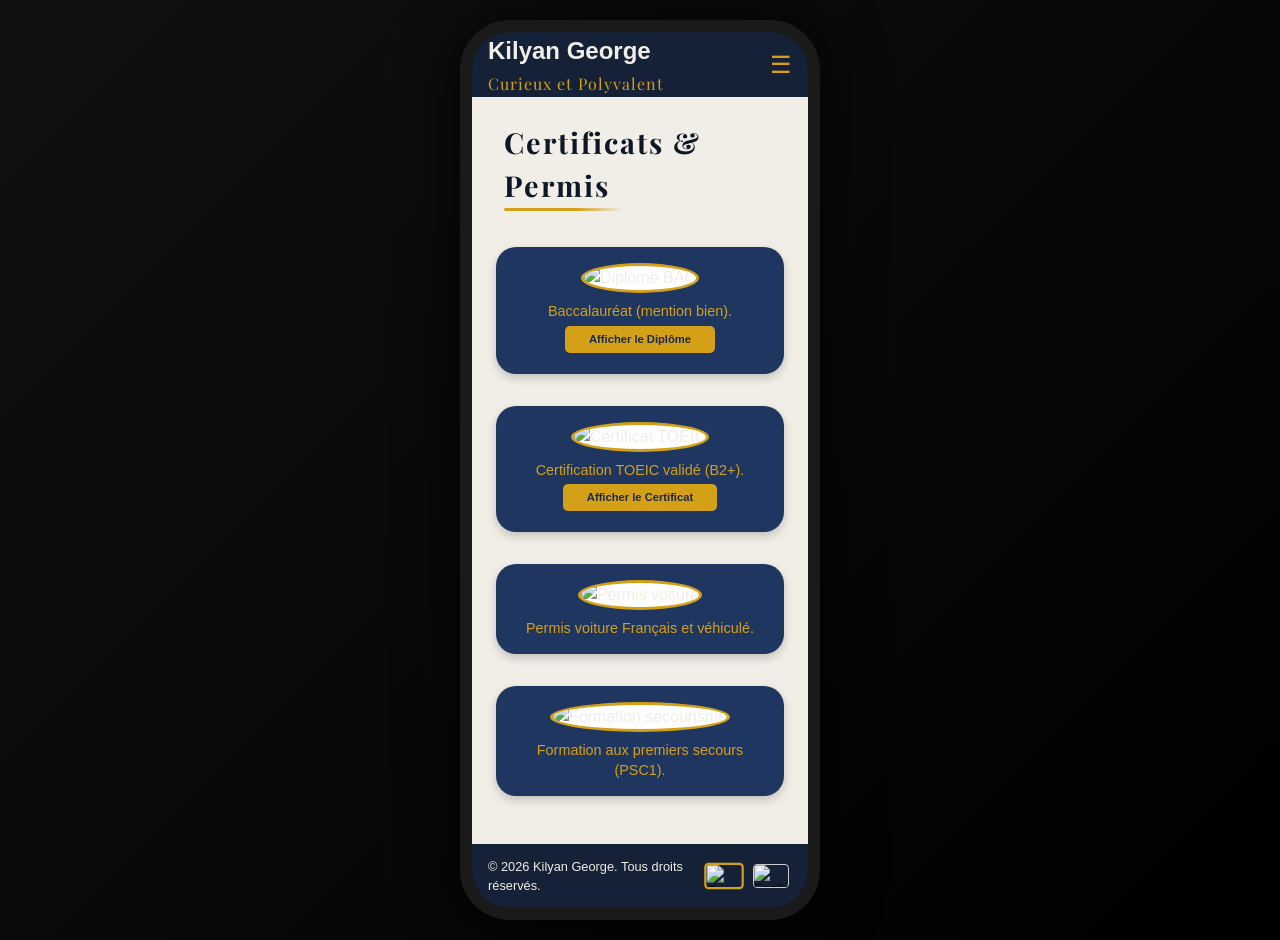
==== commit b9e739d9: "Update certificate.html" ====
--- a/certificate.html
+++ b/certificate.html
@@ -81,17 +81,19 @@
       </div>
     </div>
 
-    <div class="lang-switch">
-      <button data-lang="fr" aria-label="Français">
-        <img src="flags/fr.png" alt="Français" />
-      </button>
-      <button data-lang="en" aria-label="English">
-        <img src="flags/en.jpg" alt="English" />
-      </button>
-    </div>
-
-    <footer><span class="i18n-text" data-i18n="footer_copyright">© 2026 Kilyan George. Tous droits réservés.</span>
-    </footer>
+      <footer>
+        <span class="i18n-text" data-i18n="footer_copyright"
+          >© 2026 Kilyan George. Tous droits réservés.</span
+        >
+        <div class="lang-switch">
+          <button data-lang="fr" aria-label="Français">
+            <img src="flags/fr.png" alt="Français" />
+          </button>
+          <button data-lang="en" aria-label="English">
+            <img src="flags/en.jpg" alt="English" />
+          </button>
+        </div>
+      </footer> 
 
     <nav id="navMenu">
       <div class="nav-header">
--- a/style/style.css
+++ b/style/style.css
@@ -22,17 +22,22 @@
 /* -------------------------
    Phone Frame
 ------------------------- */
+/* Décalage global pour libérer l'espace du header et du footer */
 .phone-frame {
   width: 100%;
-  height: 100vh;
+  min-height: 100vh;
   display: flex;
   flex-direction: column;
   background-color: var(--bg-main);
-  overflow: hidden;
-}
+  
+  /* 🔥 Espacements réservés */
+  padding-top: 65px;    /* Espace exactement égal à la hauteur du header */
+  padding-bottom: 4rem; /* Espace exactement égal à la hauteur du footer (4rem) */
+}
+
 
 /* Desktop: Phone frame effect */
-@media (min-width: 769px) {
+@media (min-width: 669px) {
   body {
     margin: 0;
     padding: 20px;
@@ -43,8 +48,8 @@
   }
 
   .phone-frame {
-    width: 390px;
-    height: 844px;
+    width: 360px;
+    height: 669px;
     box-shadow: 0 0 60px rgba(0, 0, 0, 0.8), inset 0 0 20px rgba(255, 255, 255, 0.05);
     border-radius: 50px;
     border: 12px solid #1a1a1a;
@@ -83,13 +88,6 @@
   }
 }
 
-/* Mobile: Full width */
-@media (max-width: 768px) {
-  .phone-frame {
-    height: auto;
-  }
-}
-
 /* -------------------------
    Base
 ------------------------- */ 
@@ -142,7 +140,7 @@
 }
 
 /* -------------------------
-   Header
+   Header & Footer (Mobile par défaut)
 ------------------------- */
 header {
   display: flex;
@@ -150,14 +148,60 @@
   align-items: center;
   padding: 1rem;
   background-color: var(--bg-secondary);
-  position: sticky;
+  
+  position: fixed;
   top: 0;
-  z-index: 100;
-}
-
-@media (min-width: 769px) {
+  left: 0;
+  width: 100%;
+  height: 65px;
+  z-index: 1000;
+}
+
+footer {
+  background-color: var(--bg-secondary);
+  color: var(--text-light);
+  font-size: 0.8rem;
+  
+  /* Flexbox pour aligner texte à gauche et drapeaux à droite */
+  display: flex;
+  justify-content: space-between;
+  align-items: center;
+  
+  padding: 0 1rem;
+  width: 100%;
+  height: 4rem;
+  
+  position: fixed;
+  bottom: 0;
+  left: 0;
+  z-index: 1000;
+}
+
+/* -------------------------
+Correction PC (Desktop)
+------------------------- */
+@media (min-width: 669px) {
+  /* Le header reste accroché en haut DU TÉLÉPHONE */
   header {
-    padding-top: 2.5rem;
+    position: absolute;
+    top: 0;
+    left: 0;
+    right: 0;
+    width: 100%;
+  }
+
+  @media (min-width: 669px) {
+    footer {
+      position: absolute;
+      bottom: 0;
+      left: 0;
+    }
+  }
+
+  /* Permet au contenu de défiler SEULEMENT à l'intérieur du téléphone */
+  .main-content {
+    overflow-y: auto;
+    height: 100%;
   }
 }
 
@@ -389,11 +433,17 @@
 
 }
 
+@media (min-width:669px) {
+  .sub-block {
+    padding: 1.5rem 2rem;
+  }
+}
+
 .sub-block h2 {
   position: relative;          /* necessary for ::after absolute positioning */
   color: var(--bg-main);       /* remove duplicate white color */
   margin-bottom: 1rem;
-  font-size: 1.8rem;
+  font-size: 1.8rem;                       /* slight adjustment for visual alignment */
 }
 
 .sub-block h2::after {
@@ -428,21 +478,26 @@
   animation: zoomOut 0.4s ease forwards;
 }
 
+/* -------------------------
+   Language Switcher (Mobile)
+------------------------- */
 .lang-switch {
-  position: fixed;
+  position: static;
   right: 1rem;
-  bottom: 1.25rem;
-  z-index: 998;
-
-  display: flex;
+  z-index: 1001; /* Doit être supérieur au footer pour rester cliquable */
+
+  display: flex;
+  align-items: center;
   gap: 0.3rem;
 }
 
-@media (min-width: 769px) {
+/* -------------------------
+   Correction PC (Desktop)
+------------------------- */
+@media (min-width: 669px) {
   .lang-switch {
-    position: fixed;
-    right: calc(50% - 210px);
-    bottom: calc(50% - 422px - 20px);
+    position: static; /* Reste ancré à l'intérieur de .phone-frame */
+    right: 1rem;
   }
 }
 
@@ -522,42 +577,11 @@
   overflow-y: auto;
 }
 
-footer {
-  background-color: var(--bg-secondary); /* bleu foncé */
-  color: var(--text-light);
-  align-items: center;
-  font-size: 0.8rem;
-  display: flex;
-  /* ↑ Hauteur via padding ↑ */
-  padding: 1rem 1rem; /* 2rem en haut et bas, 1rem à gauche et droite */
-
-  /* Pour que le footer prenne toute la largeur */
-  width: 100%;
-  height: 4rem;
-
-  bottom: 0;
-  left: 0;
-}
-
-@media (min-width: 769px) {
-  footer {
-    position: sticky;
-    bottom: 0;
-  }
-}
-
 .main-content {
   flex: 1; /* prend tout l'espace restant sous le header */
   background-color: var(--text-light);
   padding-bottom: 30px; /* espace pour le footer */
-  overflow-y: auto;
-}
-
-@media (min-width: 769px) {
-  .main-content {
-    overflow-y: auto;
-    padding-bottom: 60px;
-  }
+  /* overflow-y: auto; */
 }
 
 .bubble-container {
@@ -568,6 +592,12 @@
   align-items: center;
 
   padding: 0 1rem 2rem;     /* ❌ plus de padding-top */
+}
+
+@media (min-width: 669px) {
+  .bubble-container {
+    padding: 1rem 1.5rem 2rem 1.5rem;
+  }
 }
 
 /* Chaque bulle */
@@ -632,16 +662,6 @@
   overflow-y: auto;
 }
 
-/* Footer normal en mobile */
-@media (max-width: 768px) {
-  footer {
-    position: relative;
-  }
-  body {
-    font-size: 1rem;
-  }
-}
-
 /* =========================
    TIMELINE PROPRE MOBILE
 ========================= */
@@ -656,10 +676,18 @@
   margin-bottom: 2rem;
   display: flex;
   justify-content: center;
+  padding: 0 1rem;
+}
+
+@media (min-width: 669px) {
+  .timeline-item {
+    padding: 0 1.5rem;
+  }
 }
 
 /* Carte */
 .timeline-content { 
+  position: relative;
   display: flex;
   align-items: center;
   gap: 1rem;
@@ -681,11 +709,11 @@
 
 /* Image */
 .timeline-content img {
+  position: relative;
   width: 60px;
   height: 60px;
   object-fit: contain;
   border-radius: 8px;
-  background: white;
   padding: 4px;
 }
 
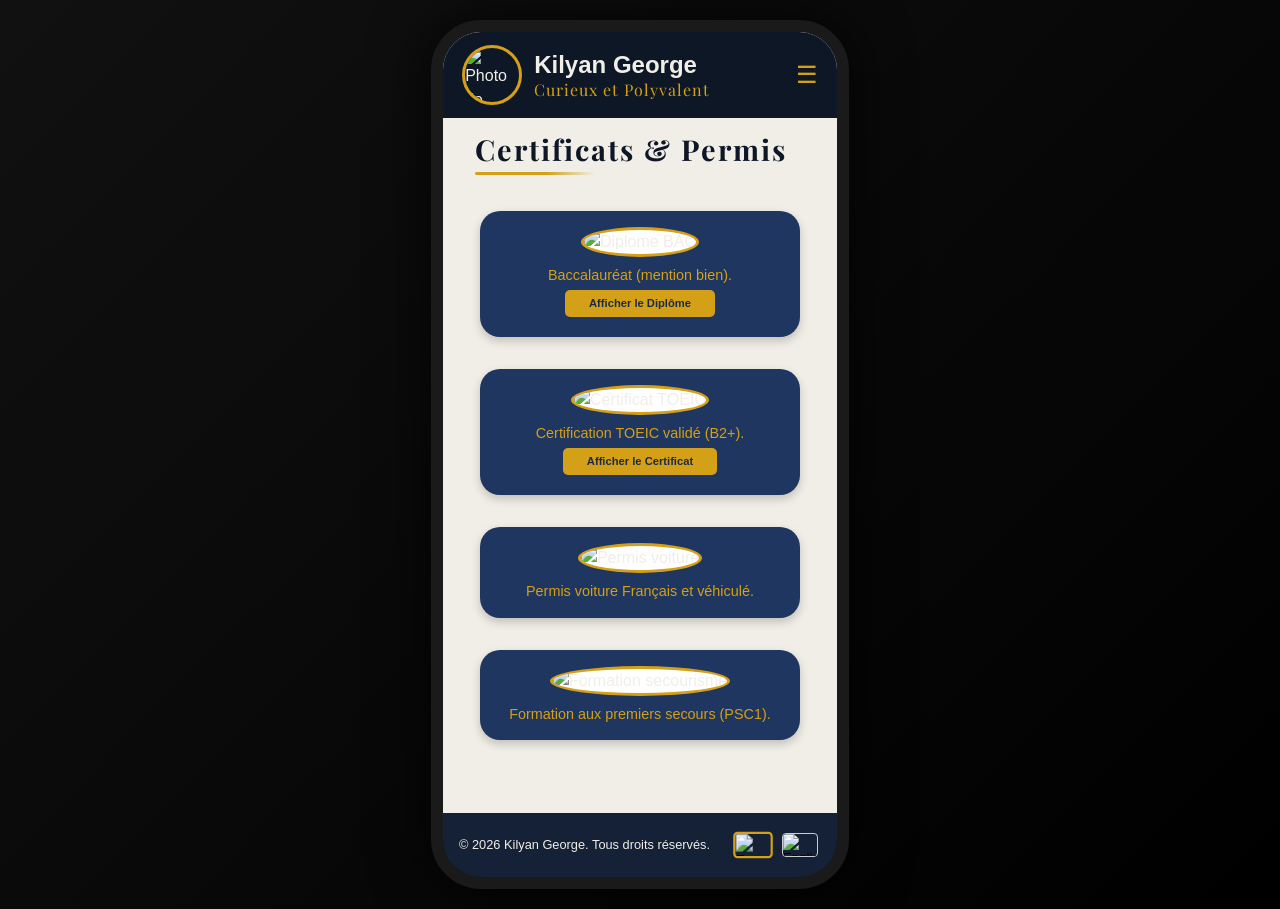
==== commit aab79a05: "Update certificate.html" ====
--- a/certificate.html
+++ b/certificate.html
@@ -1,85 +1,101 @@
 <!doctype html>
 <html lang="fr">
+  <head>
+    <meta charset="UTF-8" />
+    <meta name="viewport" content="width=device-width, initial-scale=1.0" />
+    <title>CV - Certificat & Permis</title>
+    <link rel="stylesheet" href="style/style.css" />
+    <script src="js/lang.js" defer></script>
+    <script src="js/main.js" defer></script>
+    <script src="js/reveal.js" defer></script>
+    <link
+      rel="stylesheet"
+      href="https://cdnjs.cloudflare.com/ajax/libs/font-awesome/6.5.0/css/all.min.css"
+    />
+  </head>
 
-<head>
-  <meta charset="UTF-8" />
-  <meta name="viewport" content="width=device-width, initial-scale=1.0" />
-  <title>CV - Certificat & Permis</title>
-  <link rel="stylesheet" href="style/style.css" />
-  <script src="js/lang.js" defer></script>
-  <script src="js/main.js" defer></script>
-  <script src="js/reveal.js" defer></script>
-  <link rel="stylesheet" href="https://cdnjs.cloudflare.com/ajax/libs/font-awesome/6.5.0/css/all.min.css" />
-</head>
+  <body>
+    <div class="phone-frame">
+      <header>
+        <img
+          class="img-profile"
+          src="assets/Photo_Profil.jpg"
+          alt="Photo de profil"
+        />
+        <link
+          href="https://fonts.googleapis.com/css2?family=Playfair+Display:wght@600;700&display=swap"
+          rel="stylesheet"
+        />
+        <div class="header-text">
+          <a href="index.html" class="btn-link">
+            <h1>Kilyan George</h1>
+            <h3>
+              <span class="i18n-text" data-i18n="header_feature"
+                >Curieux et Polyvalent</span
+              >
+            </h3>
+          </a>
+        </div>
+        <button class="menu-btn" id="menuBtn">☰</button>
+      </header>
 
-<body>
-  <div class="phone-frame">
-    <header>
-      <link href="https://fonts.googleapis.com/css2?family=Playfair+Display:wght@600;700&display=swap"
-        rel="stylesheet" />
-      <div class="header-text">
-        <a href="index.html" class="btn-link">
-          <h1>Kilyan George</h1>
-          <h3><span class="i18n-text" data-i18n="header_feature">Curieux et Polyvalent</span></h3>
-        </a>
-      </div>
-      <button class="menu-btn" id="menuBtn">☰</button>
-    </header>
-
-    <section class="sub-block">
-      <h2>
-        <span class="i18n-text reveal" data-i18n="certificate_title">
-          >Certificats & Permis</span>
-      </h2>
-    </section>
-
-    <div class="main-content">
-      <div class="bubble-container">
-        <div class="bubble-card reveal">
-          <img src="assets/bac.png" alt="Diplome BAC" />
-          <p>
-            <span class="i18n-text" data-i18n="diploma_bac">
-              Baccalauréat (mention bien).
-            </span>
-          </p>
-          <div class="buttons">
-            <a href="assets/bac.pdf" target="_blank" class="btn-tertiary">
-              <span class="i18n-text" data-i18n="btn_download_bac">
-                Afficher le Diplome
+      <div class="main-content">
+        <section class="sub-block">
+          <h2>
+            <span class="i18n-text reveal" data-i18n="certificate_title">
+              >Certificats & Permis</span
+            >
+          </h2>
+        </section>
+        <div class="bubble-container">
+          <div class="bubble-card reveal">
+            <img src="assets/bac.png" alt="Diplome BAC" />
+            <p>
+              <span class="i18n-text" data-i18n="diploma_bac">
+                Baccalauréat (mention bien).
               </span>
-            </a>
+            </p>
+            <div class="buttons">
+              <a href="assets/bac.pdf" target="_blank" class="btn-tertiary">
+                <span class="i18n-text" data-i18n="btn_download_bac">
+                  Afficher le Diplome
+                </span>
+              </a>
+            </div>
+          </div>
+          <div class="bubble-card reveal">
+            <img src="assets/toeic-logo.jpg" alt="Certificat TOEIC" />
+            <p>
+              <span class="i18n-text" data-i18n="certificate_toeic">
+                Certification TOEIC validé (B2+).
+              </span>
+            </p>
+            <div class="buttons">
+              <a href="assets/TOEIC.pdf" target="_blank" class="btn-tertiary">
+                <span class="i18n-text" data-i18n="btn_download_toeic">
+                  Afficher le certificat
+                </span>
+              </a>
+            </div>
+          </div>
+          <div class="bubble-card reveal">
+            <img src="assets/voiture.jpg" alt="Permis voiture" />
+            <p>
+              <span class="i18n-text" data-i18n="certificate_license"
+                >Permis voiture Français et véhiculé.</span
+              >
+            </p>
+          </div>
+          <div class="bubble-card reveal">
+            <img src="assets/Secourisme.jpg" alt="Formation secourisme" />
+            <p>
+              <span class="i18n-text" data-i18n="certificate_first_aid"
+                >Formation aux gestes de premier secours (PSC1).</span
+              >
+            </p>
           </div>
         </div>
-        <div class="bubble-card reveal">
-          <img src="assets/toeic-logo.jpg" alt="Certificat TOEIC" />
-          <p>
-            <span class="i18n-text" data-i18n="certificate_toeic">
-              Certification TOEIC validé (B2+).
-            </span>
-          </p>
-          <div class="buttons">
-            <a href="assets/TOEIC.pdf" target="_blank" class="btn-tertiary">
-              <span class="i18n-text" data-i18n="btn_download_toeic">
-                Afficher le certificat
-              </span>
-            </a>
-          </div>
-        </div>
-        <div class="bubble-card reveal">
-          <img src="assets/voiture.jpg" alt="Permis voiture" />
-          <p>
-            <span class="i18n-text" data-i18n="certificate_license">Permis voiture Français et véhiculé.</span>
-          </p>
-        </div>
-        <div class="bubble-card reveal">
-          <img src="assets/Secourisme.jpg" alt="Formation secourisme" />
-          <p>
-            <span class="i18n-text" data-i18n="certificate_first_aid">Formation aux gestes de premier secours
-              (PSC1).</span>
-          </p>
-        </div>
       </div>
-    </div>
 
       <footer>
         <span class="i18n-text" data-i18n="footer_copyright"
@@ -93,49 +109,71 @@
             <img src="flags/en.jpg" alt="English" />
           </button>
         </div>
-      </footer> 
+      </footer>
 
-    <nav id="navMenu">
-      <div class="nav-header">
-        <h1>Kilyan George</h1>
-        <h2>
-          <span class="i18n-text" data-i18n="header_feature">Curieux et Polyvalent</span>
-        </h2>
-      </div>
+      <nav id="navMenu">
+        <div class="nav-header">
+          <h1>Kilyan George</h1>
+          <h2>
+            <span class="i18n-text" data-i18n="header_feature"
+              >Curieux et Polyvalent</span
+            >
+          </h2>
+        </div>
 
-      <div class="nav-link">
-        <a href="index.html"><i class="fa-solid fa-house"></i><span class="i18n-text"
-            data-i18n="nav_home">Accueil</span></a>
-      </div>
-      <div class="nav-link">
-        <a href="experiences.html"><i class="fa-solid fa-briefcase"></i><span class="i18n-text"
-            data-i18n="nav_experiences">Expériences</span></a>
-      </div>
-      <div class="nav-link">
-        <a href="projects.html"><i class="fa-solid fa-folder-open"></i><span class="i18n-text"
-            data-i18n="nav_projects">Projets</span></a>
-      </div>
-      <div class="nav-link">
-        <a href="skills.html"><i class="fa-solid fa-lightbulb"></i><span class="i18n-text"
-            data-i18n="nav_skills">Aptitudes</span></a>
-      </div>
-      <div class="nav-link">
-        <a href="certificate.html"><i class="fas fa-award"></i><span class="i18n-text"
-            data-i18n="nav_certificate">Certificat</span></a>
-      </div>
-      <div class="nav-link">
-        <a href="contact.html"><i class="fa-solid fa-envelope"></i><span class="i18n-text"
-            data-i18n="nav_contact">Contact</span></a>
-      </div>
+        <div class="nav-link">
+          <a href="index.html"
+            ><i class="fa-solid fa-house"></i
+            ><span class="i18n-text" data-i18n="nav_home">Accueil</span></a
+          >
+        </div>
+        <div class="nav-link">
+          <a href="experiences.html"
+            ><i class="fa-solid fa-briefcase"></i
+            ><span class="i18n-text" data-i18n="nav_experiences"
+              >Expériences</span
+            ></a
+          >
+        </div>
+        <div class="nav-link">
+          <a href="projects.html"
+            ><i class="fa-solid fa-folder-open"></i
+            ><span class="i18n-text" data-i18n="nav_projects">Projets</span></a
+          >
+        </div>
+        <div class="nav-link">
+          <a href="skills.html"
+            ><i class="fa-solid fa-lightbulb"></i
+            ><span class="i18n-text" data-i18n="nav_skills">Aptitudes</span></a
+          >
+        </div>
+        <div class="nav-link">
+          <a href="certificate.html"
+            ><i class="fas fa-award"></i
+            ><span class="i18n-text" data-i18n="nav_certificate"
+              >Certificat</span
+            ></a
+          >
+        </div>
+        <div class="nav-link">
+          <a href="contact.html"
+            ><i class="fa-solid fa-envelope"></i
+            ><span class="i18n-text" data-i18n="nav_contact">Contact</span></a
+          >
+        </div>
 
-      <div class="nav-socials">
-        <a href="https://www.linkedin.com/in/kilyan-george-7b7bb2282/" target="_blank"><i
-            class="fa-brands fa-linkedin"></i></a>
-        <a href="mailto:kilyan26082004@gmail.com"><i class="fa-solid fa-envelope"></i></a>
-      </div>
-    </nav>
-  </div>
-  <!-- fin phone-frame -->
-</body>
-
+        <div class="nav-socials">
+          <a
+            href="https://www.linkedin.com/in/kilyan-george-7b7bb2282/"
+            target="_blank"
+            ><i class="fa-brands fa-linkedin"></i
+          ></a>
+          <a href="mailto:kilyan26082004@gmail.com"
+            ><i class="fa-solid fa-envelope"></i
+          ></a>
+        </div>
+      </nav>
+    </div>
+    <!-- fin phone-frame -->
+  </body>
 </html>
--- a/style/style.css
+++ b/style/style.css
@@ -24,15 +24,12 @@
 ------------------------- */
 /* Décalage global pour libérer l'espace du header et du footer */
 .phone-frame {
-  width: 100%;
-  min-height: 100vh;
   display: flex;
   flex-direction: column;
   background-color: var(--bg-main);
   
-  /* 🔥 Espacements réservés */
-  padding-top: 65px;    /* Espace exactement égal à la hauteur du header */
-  padding-bottom: 4rem; /* Espace exactement égal à la hauteur du footer (4rem) */
+  /* Garde seulement le padding du bas pour le footer fixed */
+  padding-bottom: 4rem; 
 }
 
 
@@ -48,8 +45,8 @@
   }
 
   .phone-frame {
-    width: 360px;
-    height: 669px;
+    width: 418px;
+    height: 869px;
     box-shadow: 0 0 60px rgba(0, 0, 0, 0.8), inset 0 0 20px rgba(255, 255, 255, 0.05);
     border-radius: 50px;
     border: 12px solid #1a1a1a;
@@ -142,19 +139,35 @@
 /* -------------------------
    Header & Footer (Mobile par défaut)
 ------------------------- */
+/* Header bloqué en haut */
 header {
-  display: flex;
-  justify-content: space-between;
-  align-items: center;
-  padding: 1rem;
-  background-color: var(--bg-secondary);
-  
-  position: fixed;
+  position: absolute;
   top: 0;
   left: 0;
+  right: 0;
   width: 100%;
-  height: 65px;
-  z-index: 1000;
+  z-index: 10; /* Reste bien au-dessus du main-content */
+  background-color: var(--bg-main);
+  display: flex;
+  align-items: center;
+  padding: 0.8rem 1.2rem;
+  gap: 12px;
+  box-sizing: border-box;
+}
+
+.img-profile {
+  width: 60px;
+  height: 60px;
+  border-radius: 50%;
+  border: 3px solid var(--primary);
+  object-fit: cover;
+  margin: 0; /* On retire les anciennes marges top/bottom */
+}
+
+.header-text {
+  margin-right: auto; /* Pousse le bouton menu tout à droite */
+  display: flex;
+  flex-direction: column;
 }
 
 footer {
@@ -188,30 +201,26 @@
     left: 0;
     right: 0;
     width: 100%;
-  }
-
-  @media (min-width: 669px) {
+    z-index: 10;
+  }
+
+  .main-content {
+    overflow-y: auto;
+    height: 100%;
+    padding-top: 90px; /* 👈 S'assure que le premier bloc (sub-block) démarre sous le notch/header */
+  }
+
     footer {
       position: absolute;
       bottom: 0;
       left: 0;
     }
-  }
-
-  /* Permet au contenu de défiler SEULEMENT à l'intérieur du téléphone */
-  .main-content {
-    overflow-y: auto;
-    height: 100%;
-  }
-}
-
-.header-text {
-  display: flex;
-  flex-direction: column;
 }
 
 .header-text h1 {
   font-size: 1.5rem;
+  margin: 0;
+  line-height: 1.2;
 }
 
 .header-text h3 {
@@ -221,6 +230,8 @@
   font-family: 'Playfair Display', serif;
   letter-spacing: 1px;
   font-weight: 6f00;
+  margin: 0;
+  line-height: 1.2;
 }
 
 .menu-btn {
@@ -320,7 +331,7 @@
   border: 3px solid var(--primary);
   object-fit: cover;
   margin-bottom: 1rem;
-  margin-top: 1.5rem;
+  margin-top: 1rem;
 }
 
 .hero h1 {
@@ -421,22 +432,15 @@
 /* -------------------------
    Sous-bloc blanc
 ------------------------- */
+/* Le sub-block s'aligne désormais naturellement */
 .sub-block {
   width: 100%;
   max-width: 1200px;
-
-  margin: 0 auto; /* ❌ enlève la marge du bas */
+  margin: 0 auto;
   background-color: #F1EEE7;
-
-  padding: 1.5rem 2rem;
-  border-radius: 0;
-
-}
-
-@media (min-width:669px) {
-  .sub-block {
-    padding: 1.5rem 2rem;
-  }
+  padding: 1rem 2rem 0.5rem 2rem;
+  position: relative;
+  z-index: 1;
 }
 
 .sub-block h2 {
@@ -577,11 +581,13 @@
   overflow-y: auto;
 }
 
+/* Conteneur principal */
 .main-content {
-  flex: 1; /* prend tout l'espace restant sous le header */
+  flex: 1;
   background-color: var(--text-light);
-  padding-bottom: 30px; /* espace pour le footer */
-  /* overflow-y: auto; */
+  padding-top: 80px; /* 👈 Décale TOUT le contenu (sub-block inclus) sous le header */
+  padding-bottom: 4rem; /* Espace pour le footer */
+  overflow-y: auto;
 }
 
 .bubble-container {
